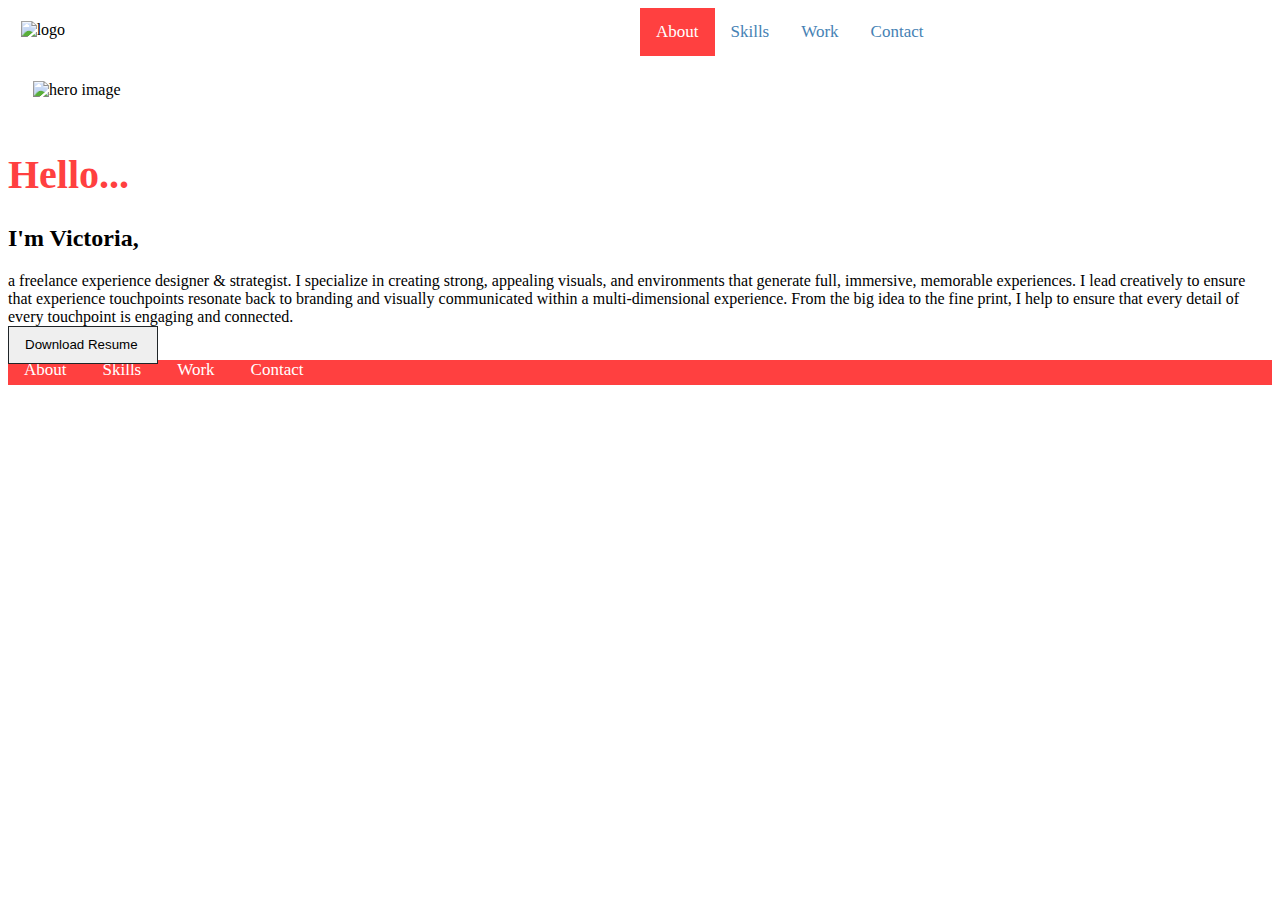
==== html/index.html @ 325e9334 "Links" ====
<!doctype html>
<html lang="en">
<head>
    <meta charset="utf-8">
    <link href="https://fonts.googleapis.com/css?family=Open+Sans&display=swap" rel="stylesheet">
    <link rel="stylesheet" href="../css/style.css"> 
	<title></title>
	<meta name="viewport" content="width=device-width, initial-scale=1">
</head>
<body>
    <header>
        <div>
        <img class="logo" src="../images/logo.png" alt="logo">
           <nav class="topnav">
              <a class="active" href="#about">About</a>
              <a href="Skills">Skills</a>
              <a href="Work">Work</a>
              <a href="Contact">Contact</a>
           </topnav>
        </div>
        <heroimg>
            <img class="heroimg" src="..//images/hero image.png" alt="hero image">
            <p>
                <h1>Hello...</h1>
                <h2>I'm Victoria,</h2>
                a freelance experience designer & strategist. I specialize in creating strong, appealing visuals, and environments that generate full, immersive, memorable experiences. I lead creatively to ensure that experience touchpoints resonate back to branding and visually communicated within a multi-dimensional experience. From the big idea to the fine print, I help to ensure that every detail of every touchpoint is engaging and connected.
                <br>
                <button>Download Resume</button>
            </p>
            <br>
            </heroimg>
        <footer>
           <nav class="bottomnav">
              <a href="#about">About</a>
              <a href="Skills">Skills</a>
              <a href="Work">Work</a>
              <a href="Contact">Contact</a>
           </bottomnav>
        </footer>
    </header>
</body>
</html>
---- css/style.css ----
.body {
  font-family: 'Open Sans', sans-serif;
  color: #1f2528;
  font-weight: lighter;
  font-size: 18px;
}
.inline-block {
    display: inline-block;
    vertical-align: top;
}
.logo {
    width: 10%;
    padding: 1%;
    float: left;
}
.topnav {
    overflow: hidden;
    width: 50%;
    margin-left: auto;
  }
  .topnav a {
    float: left;
    color: #4682b4;
    text-align: center;
    padding: 14px 16px;
    text-decoration: none;
    font-size: 17px;
  }
  .topnav a:hover {
    background-color: #f2bd1e;
    color: #1f2528;
  }
 .topnav a.active {
    background-color: #ff4040;
    color: white;
  }
.heroimg {
    height: 600px;
    padding: 25px;
}
.content {
    width: 500px;
    margin: 0 auto;
}
.bottomnav {
  overflow: hidden;
  background-color: #ff4040;
  height: 25px;
}
.bottomnav a {
  color: white;
  text-align: center;
  padding: 14px 16px;
  text-decoration: none;
  font-size: 17px;
}
.bottomnav a:hover {
  background-color: #373738;
  color: white;
}
h1 {
  font-size: 40px;
  color: #ff4040;
  font-weight: bolder;
}
h2 {
  font-size: 24px;
  font-weight: bolder;
}
button {
  display: flex;
  flex-direction: row;
  align-items: center;
  padding: 8px 16px;
  position: absolute;
  width: 150px;
  height: 38px;
  border: 0.5px solid #1F2528;
  box-sizing: border-box;
}
button:hover {
  background-color: #FF4040;
  border: none;
  color: white;
}
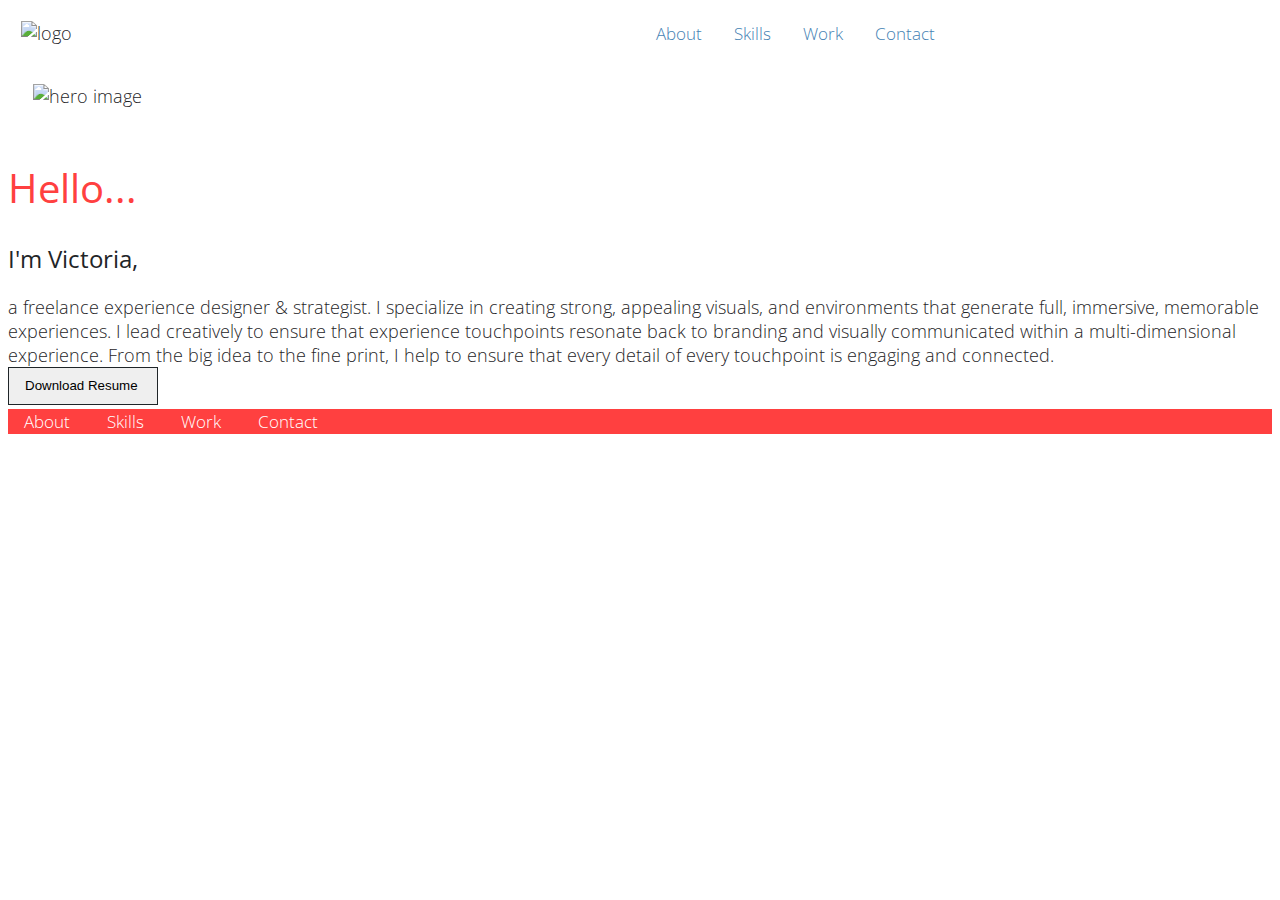
==== commit 5d117ef4: "Fixed Things" ====
--- a/html/index.html
+++ b/html/index.html
@@ -12,14 +12,14 @@
         <div>
         <img class="logo" src="../images/logo.png" alt="logo">
            <nav class="topnav">
-              <a class="active" href="#about">About</a>
+              <a href="#about">About</a>
               <a href="Skills">Skills</a>
               <a href="Work">Work</a>
               <a href="Contact">Contact</a>
            </topnav>
         </div>
         <heroimg>
-            <img class="heroimg" src="..//images/hero image.png" alt="hero image">
+            <img class="heroimg" src="../images/hero image.png" alt="hero image">
             <p>
                 <h1>Hello...</h1>
                 <h2>I'm Victoria,</h2>
--- a/css/style.css
+++ b/css/style.css
@@ -1,46 +1,46 @@
-.body {
+body {
   font-family: 'Open Sans', sans-serif;
   color: #1f2528;
   font-weight: lighter;
   font-size: 18px;
 }
 .inline-block {
-    display: inline-block;
-    vertical-align: top;
+  display: inline-block;
+  vertical-align: top;
 }
 .logo {
-    width: 10%;
-    padding: 1%;
-    float: left;
+  width: 10%;
+  padding: 1%;
+  float: left;
 }
 .topnav {
     overflow: hidden;
     width: 50%;
     margin-left: auto;
   }
-  .topnav a {
-    float: left;
-    color: #4682b4;
-    text-align: center;
-    padding: 14px 16px;
-    text-decoration: none;
-    font-size: 17px;
+.topnav a {
+  float: left;
+  color: #4682b4;
+  text-align: center;
+  padding: 14px 16px;
+  text-decoration: none;
+  font-size: 17px;
   }
-  .topnav a:hover {
-    background-color: #f2bd1e;
-    color: #1f2528;
+.topnav a:hover {
+  background-color: #ff4040;
+  color: white;
   }
- .topnav a.active {
-    background-color: #ff4040;
-    color: white;
+.topnav a.active {
+  background-color: #ff4040;
+  color: white;
   }
 .heroimg {
-    height: 600px;
-    padding: 25px;
+  height: 600px;
+  padding: 25px;
 }
 .content {
-    width: 500px;
-    margin: 0 auto;
+  width: 500px;
+  margin: 0 auto;
 }
 .bottomnav {
   overflow: hidden;
@@ -55,7 +55,7 @@
   font-size: 17px;
 }
 .bottomnav a:hover {
-  background-color: #373738;
+  background-color: #4682b4;
   color: white;
 }
 h1 {
